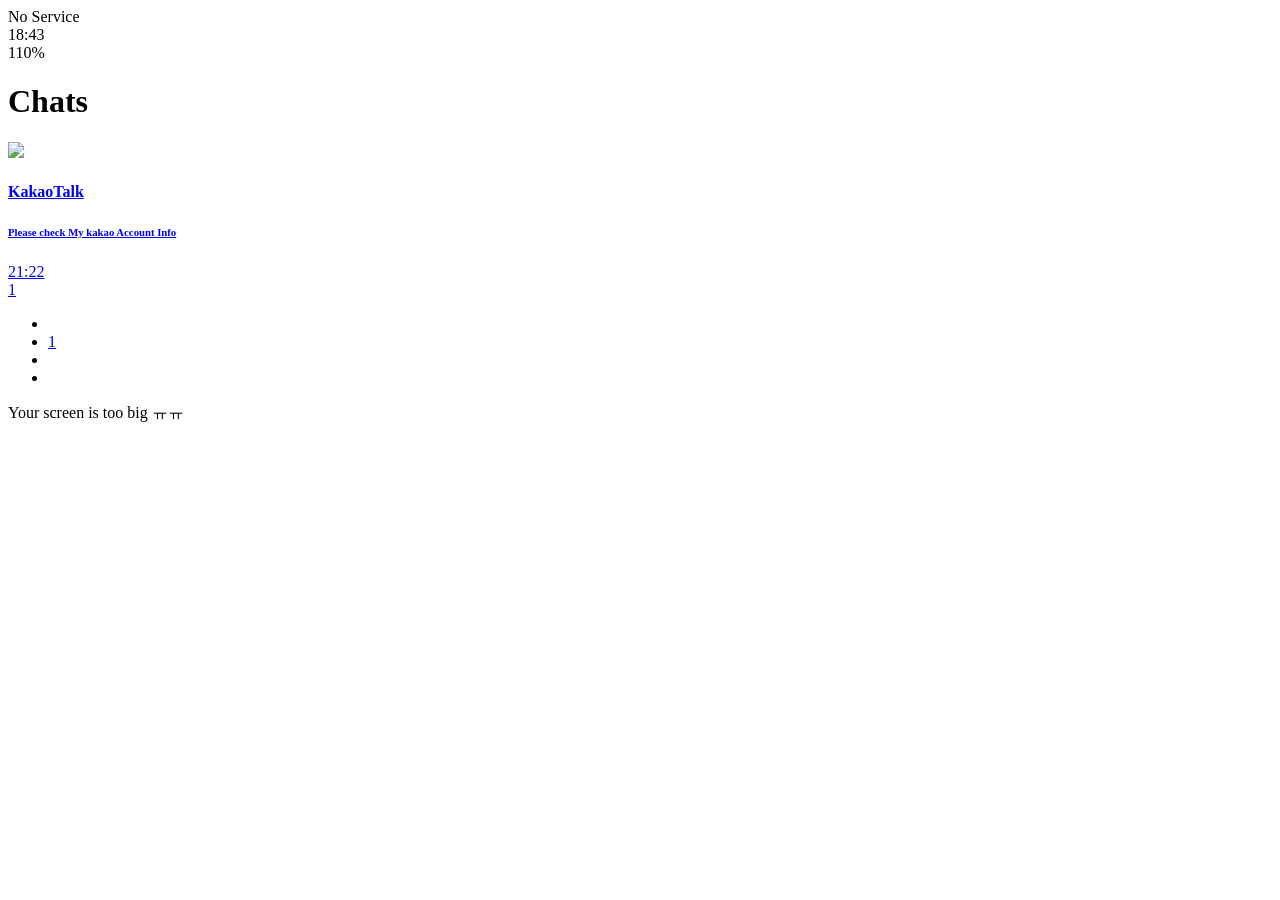
==== chats.html @ a1e7948b "first commit" ====
<!DOCTYPE html>
<html lang="en">
  <head>
    <link rel="stylesheet" href="css/styles.css" />
    <meta charset="UTF-8" />
    <meta http-equiv="X-UA-Compatible" content="IE=edge" />
    <meta name="viewport" content="width=device-width, initial-scale=1.0" />
    <title>Friends = Kokoa Clone</title>
  </head>
  <body>
    <div class="status-bar">
      <div class="status-bar__column"></div>
      <span>No Service <i class="fa-solid fa-wifi"></i></span>
      <div class="status-bar__column"></div>
      <span>18:43</span>
      <div class="status-bar__column"></div>
      <span
        >110%
        <i class="fa-solid fa-battery-full"></i>
        <i class="fa-sharp fa-solid fa-bolt"></i
      ></span>
    </div>

    <header class="screen-header">
      <h1 class="screen-header__title">Chats</h1>
      <div class="screen-header__icons">
        <span><i class="fas fa-search fa-lg"></i></span>
        <span><i class="far fa-comment-dots fa-lg"></i></span>
        <span><i class="fas fa-music"></i></span>
        <span><i class="fas fa-cog"></i></span>
      </div>
    </header>

    <main class="main-screen">
      <a href="chat.html">
        <div class="user-component">
          <div class="user-component__column">
            <img
              src="마이멜로디사진.jpg"
              class="user-component__avatar user-component__avatar"
            />
            <div class="user-component__text">
              <h4 class="user-component__title user-component__title--not-bold">
                KakaoTalk
              </h4>
              <h6 class="user-component__subtitle">
                Please check My kakao Account Info
              </h6>
            </div>
          </div>
          <div class="user-component__column">
            <span class="user-component__time">21:22</span>
            <div class="badge">1</div>
          </div>
        </div></a
      >
    </main>

    <nav class="nav">
      <ul class="nav__list">
        <li class="nav__btn">
          <a class="nav__link" href="friends.html"
            ><i class="fa-regular fa-user fa-2x"></i
          ></a>
        </li>
        <li class="nav__btn">
          <a class="nav__link" href="chats.html"
            ><span class="nav__notification">1</span>
            <i class="fa-solid fa-comment fa-2x"></i
          ></a>
        </li>
        <li class="nav__btn">
          <a class="nav__link" href="find.html"
            ><i class="fa-solid fa-magnifying-glass fa-2x"></i
          ></a>
        </li>
        <li class="nav__btn">
          <a class="nav__link" href="more.html"
            ><span class="nav__circle"></span>
            <i class="fas fa-ellipsis-h fa-2x"></i
          ></a>
        </li>
      </ul>
    </nav>

    <div id="no-mobile">
      <span>Your screen is too big ㅠㅠ</span>
    </div>

    <script
      src="https://kit.fontawesome.com/f9fb979910.js"
      crossorigin="anonymous"
    ></script>
  </body>
</html>
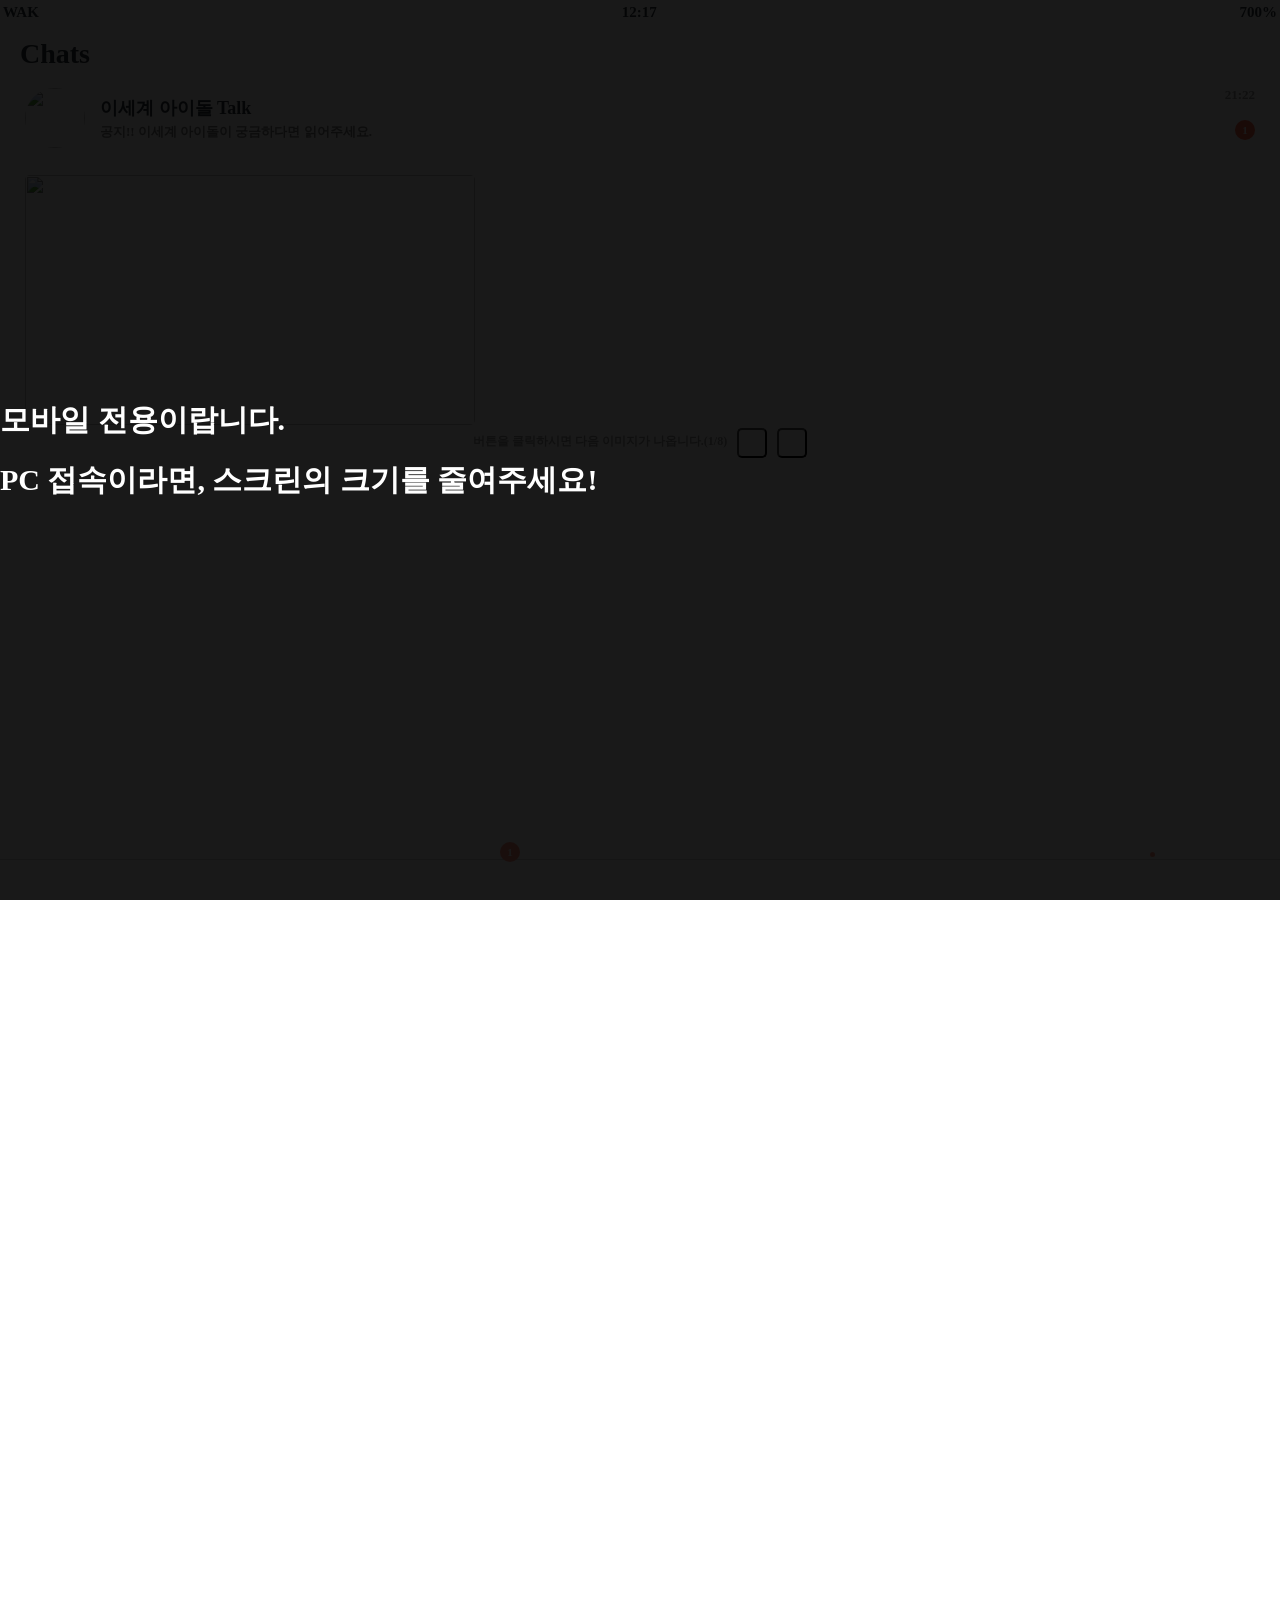
==== commit 3a39337f: "second commit" ====
--- a/chats.html
+++ b/chats.html
@@ -5,17 +5,25 @@
     <meta charset="UTF-8" />
     <meta http-equiv="X-UA-Compatible" content="IE=edge" />
     <meta name="viewport" content="width=device-width, initial-scale=1.0" />
-    <title>Friends = Kokoa Clone</title>
+    <title>이세계 아이돌 TALK</title>
   </head>
+  <style>
+    body {
+      background-image: url("https://theyouthandeum.com/files/attach/images/2022/06/21/724f7480a6b42466c0f06c8929964f49.png");
+      background-size: 100%;
+      background-repeat: no-repeat;
+      background-position: 0px 460px;
+    }
+  </style>
   <body>
     <div class="status-bar">
       <div class="status-bar__column"></div>
-      <span>No Service <i class="fa-solid fa-wifi"></i></span>
+      <span>WAK <i class="fa-solid fa-wifi"></i></span>
       <div class="status-bar__column"></div>
-      <span>18:43</span>
+      <span>12:17</span>
       <div class="status-bar__column"></div>
       <span
-        >110%
+        >700%
         <i class="fa-solid fa-battery-full"></i>
         <i class="fa-sharp fa-solid fa-bolt"></i
       ></span>
@@ -36,15 +44,15 @@
         <div class="user-component">
           <div class="user-component__column">
             <img
-              src="마이멜로디사진.jpg"
+              src="https://i1.sndcdn.com/artworks-uoxYwO9mrqF3AmCF-cs2Fyw-t500x500.jpg"
               class="user-component__avatar user-component__avatar"
             />
             <div class="user-component__text">
               <h4 class="user-component__title user-component__title--not-bold">
-                KakaoTalk
+                이세계 아이돌 Talk
               </h4>
               <h6 class="user-component__subtitle">
-                Please check My kakao Account Info
+                공지!! 이세계 아이돌이 궁금하다면 읽어주세요.
               </h6>
             </div>
           </div>
@@ -54,6 +62,19 @@
           </div>
         </div></a
       >
+      <div class="user-component__winter">
+        <img
+          class="user-component__winter-img1"
+          src="https://i.ytimg.com/vi/XORkMtSp7_U/mqdefault.jpg"
+        />
+        <div class="user-component__winter-btn">
+          <span>버튼을 클릭하시면 다음 이미지가 나옵니다.(1/8)</span>
+          <button><i class="fa-solid fa-arrow-left"></i></button>
+          <a href="chats2.html"
+            ><button><i class="fa-solid fa-arrow-right"></i></button
+          ></a>
+        </div>
+      </div>
     </main>
 
     <nav class="nav">
@@ -84,7 +105,9 @@
     </nav>
 
     <div id="no-mobile">
-      <span>Your screen is too big ㅠㅠ</span>
+      <span> 모바일 전용이랍니다.</span>
+      <br />
+      <span> PC 접속이라면, 스크린의 크기를 줄여주세요!</span>
     </div>
 
     <script
--- a/css/styles.css
+++ b/css/styles.css
@@ -0,0 +1,31 @@
+@import url('https://fonts.googleapis.com/css2?family=Bitter:wght@900&family=Gaegu:wght@700&family=Lato&family=Merriweather:wght@900&family=Nanum+Myeongjo&display=swap');
+
+@import "reset.css";
+@import "variables.css";
+
+@import "components/status-bar.css";
+@import "components/nav-bar.css";
+@import "components/screen-header.css";
+@import "components/user-component.css";
+@import "components/icon-row.css";
+@import "components/alt-screen-header.css";
+@import "components/no-mobile.css";
+
+@import "screens/login.css";
+@import "screens/friends.css";
+@import "screens/find.css";
+@import "screens/more.css";
+@import "screens/settings.css";
+@import "screens/chat.css";
+
+body{
+    overflow:hidden;
+    font-family: 'Nanum Myeongjo', serif;
+    font-weight: bold;
+    height: 1000vh;
+    color:#2e363e;
+}
+
+.main-screen{
+    padding:0px var(--horizontal-space);
+}
